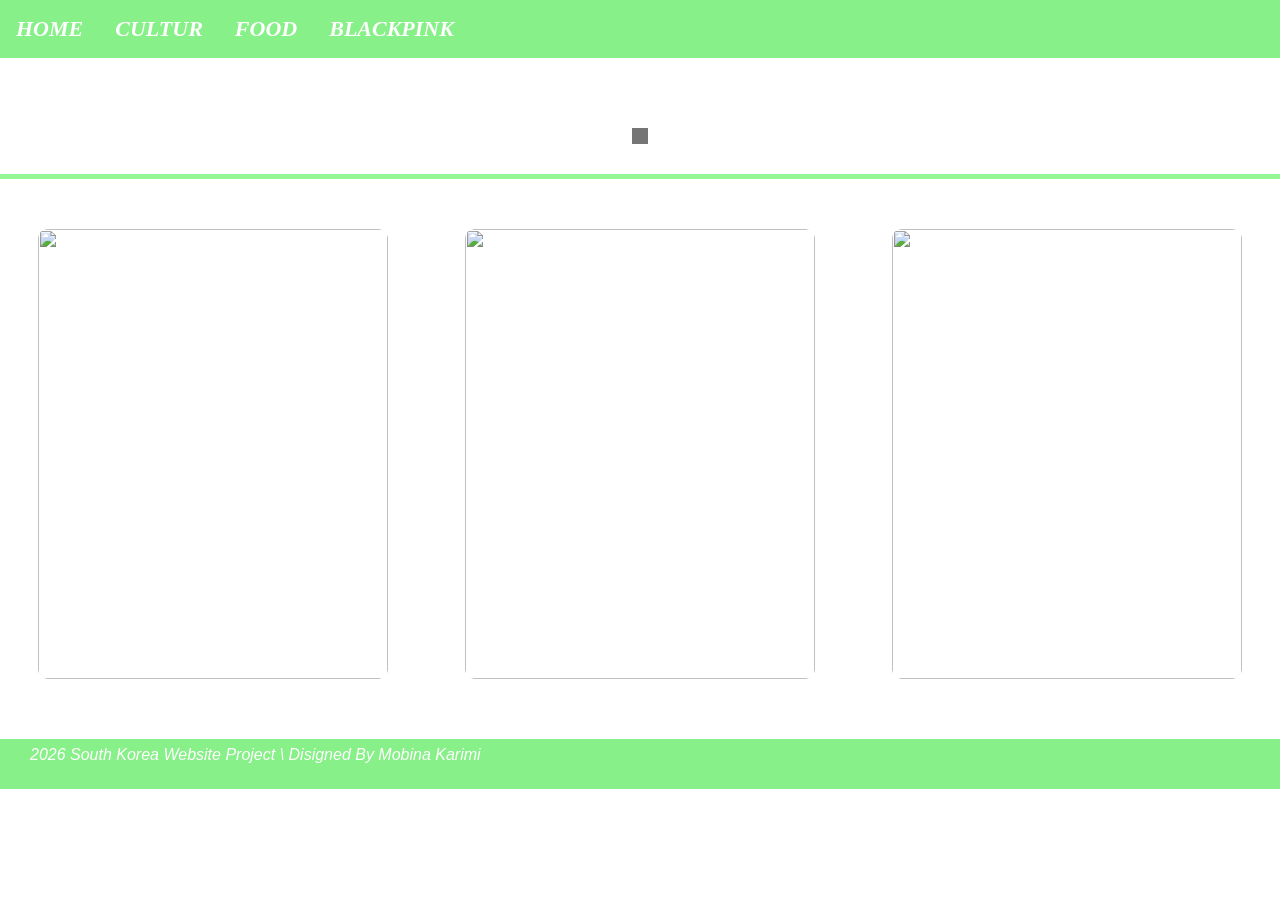
==== index.html @ f94b8197 "Add files via upload" ====
<!DOCTYPE html>
<html lang="en">

<head>
    <meta charset="UTF-8">
    <meta name="viewport" content="width=device-width, initial-scale=1.0">
    <title>Document</title>
    <link rel="stylesheet" href="./css/all.css">
   <link rel="stylesheet" href="./index.css">
</head>

<body>
    <nav>
        <div class="nav">
            <ul>
                <li><a href="first.html">home</a></li>
                <li><a href="culture.html">cultur</a></li>
                <li><a href="food.html">food</a></li>
                <li><a href="blackpink.html">blackpink</a></li>
            </ul>
        </div>
        <div class="icons">
            <span class="fab fa-google"></span>
            <span class="fab fa-telegram"></span>
            <span class="fab fa-instagram"></span>
            <span class="fab fa-github"></span>

        </div>
    </nav>
    <div class="all-map"> 
    <div class="mapp">
        <img src="./images/korea map.jpeg" alt="" usemap="#mymap">
        <map name="#mymap">
            <area shape="poly" coords="340 75,376 127,388 215,318 
                226,259 266,264 205,255 
                146,268 130,294 89,347 86" href="" alt="" 
                title="South Korea is a country in East Asia, 
                located in the southern part of the Korean Peninsula.
                Its area is about 100,000 square kilometers, 
                making it relatively small but highly developed.
                The history and culture of Korea date back thousands of years,
                with roots in ancient times.
                South Korea has a four-season climate.
                Summers are usually hot and humid, 
                winters are cold and dry, springs are mild with beautiful blossoms, 
                and autumns are cool and pleasant. This seasonal variety is one of
                the most distinctive features of Korea's nature and lifestyle">
        </map>
    </div>
</div>
    <div class="container">
        <div class="box bx1">
            <figure>
                <img src="./images/seoul tower.jpeg" alt="">
                <figcaption>
                    <h1 class="seoul">seoul city</h1>
                    <p>
                        Seoul is the capital and largest city of South Korea.
                         It blends modern skyscrapers, historic
                        palaces, and vibrant culture. 
                        Popular attractions include Gyeongbokgung Palace, 
                        N Seoul Tower,
                        and Myeongdong Market.
                    </p>
                </figcaption>
            </figure>
        </div>
        <div class="box bx2">
            <figure>
                <img src="./images/jejo.jpeg" alt="">
                <figcaption>
                    <h1 class="jejo">jejo island</h1>
                    <p>
                        Jeju Island is South Korea's largest island 
                        and a popular tourist destination. It is famous for
                        stunning natural landscapes, volcanoes, 
                        waterfalls, and beautiful beaches. Popular spots include
                        Hallasan, Manjanggul Cave, and Hyeopjae Beach.
                    </p>
                </figcaption>
            </figure>
        </div>
        <div class="box bx3">
            <figure>
                <img src="./images/busan sea.jpeg" alt="">
                <figcaption>
                    <h1 class="busan">busan port </h1>
                    <p>
                        Busan is the second largest city in South Korea 
                        and its biggest coastal city. It is famous for
                        beautiful beaches, fresh fish markets, 
                        and scenic nature. Popular attractions include Haeundae
                        Beach, Jalgachi Market, and Haedong Yonggungsa Temple.
                    </p>
                </figcaption>
            </figure>
        </div>
    </div>
    <footer>
        <span class="fab fa-bluesky fa-fw playground-icon">

        </span>
        <i>
            2026 south korea website project \ disigned by mobina karimi
        </i>
    </footer>
</body>

</html>
---- index.css ----
* {
         padding: 0;
         margin: 0;
         box-sizing: border-box;
     }

     nav {
         position: sticky;
         z-index: 1000;
         top: 0;
         width: 100%;
         background-color: rgb(136, 240, 136);
         display: flex;
         justify-content: space-between;
     }

     .nav ul {
         width: 60%;
         list-style-type: none;
         display: flex;
     }

     .nav ul li {
         flex-grow: 1;
     }


     .nav ul li a {
         display: block;
         font-style: italic;
         text-transform: uppercase;
         color: white;
         text-decoration: none;
         font-weight: bold;
         padding: 16px;
         font-size: 22px;
         text-align: center;
     }

     .nav ul li a:hover {
         background-color: white;
         color: greenyellow;
         border-radius: 5px;
         box-shadow: 2px 3px 4px rgb(115, 245, 173);
     }

     .nav div.icons {
         width: 10%;
         display: flex;
         justify-content: center;
         align-items: center;
     }

     div.icons span {
         font-size: 2rem;
         color: white;
         padding-top: 10px;
         padding-right: 10px;
     }

     .nav ul li span {
         margin-right: 10px;
     }

     div.mapp {
         display: flex;
         justify-content: center;
         align-items: center;
         margin-top: 70px;
     }

     body {
         background-image: url(./images/ggg.jpeg);
         background-size: 500px;
     }

     div.mapp img {
         border: 8px dashed rgba(0, 0, 0, 0.538);
     }

     .container {
         display: flex;
         justify-content: space-around;
         margin-top: 30px;
         border-top: 5px solid rgb(147, 248, 147);
         margin-bottom: 90px;

     }

     .box {
         width: 400px;
         height: 450px;
         margin: 10px;
     }

     figure,
     figure img,
     figure figcaption {
         width: 350px;
         height: 450px;
         border-radius: 9px;
     }

     figure {
         margin: 40px auto;
         font-family: sans-serif;
         position: relative;
         overflow: hidden;
     }

     figcaption {
         background-color: rgba(255, 255, 255, 0.133);
         backdrop-filter: blur(40px);
         padding: 30px;
         position: absolute;
         top: 100%;
         color: white;
         transition: 2s;
         font-size: 1.2rem;
     }

     figure figcaption h2 {
         margin-bottom: 10px;
     }

     figure figcaption p {
         line-height: 1.5;
         text-align: justify;
     }

     figure:hover figcaption {
         top: 0;
     }

     footer {
         width: 100%;
         height: 50px;
         background-color: rgb(136, 240, 136);
         bottom: 0;
         margin-top: 20px;

     }

     footer i {
         font-family: sans-serif;
         text-transform: capitalize;
         color: white;
         font-size: 1rem;
         padding: 10px;
     }

     footer span {
         width: 200px;
         color: white;
         font-size: 1.5rem;
         padding: 10px;
     }

     h1.seoul {
         text-align: center;
         padding: 5px;
         margin-bottom: 10px;
         font-size: 1.5rem;
         color: rgb(16, 205, 16);
         text-transform: uppercase;
         background-color: white;
         border-radius: 20px;
     }

     h1.jejo {
         text-align: center;
         padding: 5px;
         margin-bottom: 10px;
         font-size: 1.5rem;
         color: rgb(16, 205, 16);
         text-transform: uppercase;
         background-color: white;
         border-radius: 20px;
     }

     h1.busan {
         text-align: center;
         padding: 5px;
         margin-bottom: 10px;
         font-size: 1.5rem;
         color: rgb(16, 205, 16);
         text-transform: uppercase;
         background-color: white;
         border-radius: 20px;
     }

     @media screen and (max-width:992px) {

         .container {
             flex-wrap: wrap;
             justify-content: center;
         }

         .box {
             width: 350px;
         }

         figure,
         figure img,
         figure figcaption {
             width: 320px;
         }

         div.mapp img {
             width: 80%;
             height: auto;
         }

         .nav ul {
             width: 75%;
         }

         .nav ul li a {
             font-size: 18px;
             padding: 14px;
         }

         div.icons span {
             font-size: 1.6rem;
         }

     }

     @media screen and (max-width:768px) {

         nav {
             flex-direction: column;
             align-items: center;
         }

         .nav {
             width: 100%;
         }

         .nav ul {
             width: 100%;
             flex-direction: column;
         }

         .nav ul li {
             width: 100%;
         }

         .nav ul li a {
             font-size: 18px;
             padding: 12px;
         }

         .icons {
             margin: 10px 0;
         }

         div.mapp {
             margin-top: 250px;
         }

         div.mapp img {
             width: 95%;
             height: auto;
         }

         .container {
             flex-direction: column;
             align-items: center;
         }

         .box {
             width: 100%;
             height: auto;
         }

         figure,
         figure img,
         figure figcaption {
             width: 90%;
             height: 420px;
         }

         footer {
             height: auto;
             text-align: center;
             padding: 10px;
         }

     }

     @media screen and (max-width:480px) {

         .nav ul li a {
             font-size: 16px;
         }

         div.icons span {
             font-size: 1.3rem;
         }

         figure,
         figure img,
         figure figcaption {
             width: 95%;
             height: 380px;
         }

         figcaption {
             font-size: 1rem;
             padding: 20px;
         }

         h1.seoul,
         h1.jejo,
         h1.busan {
             font-size: 1.2rem;
         }

         footer i {
             font-size: .8rem;
         }

         footer span {
             font-size: 1.2rem;
         }

     }
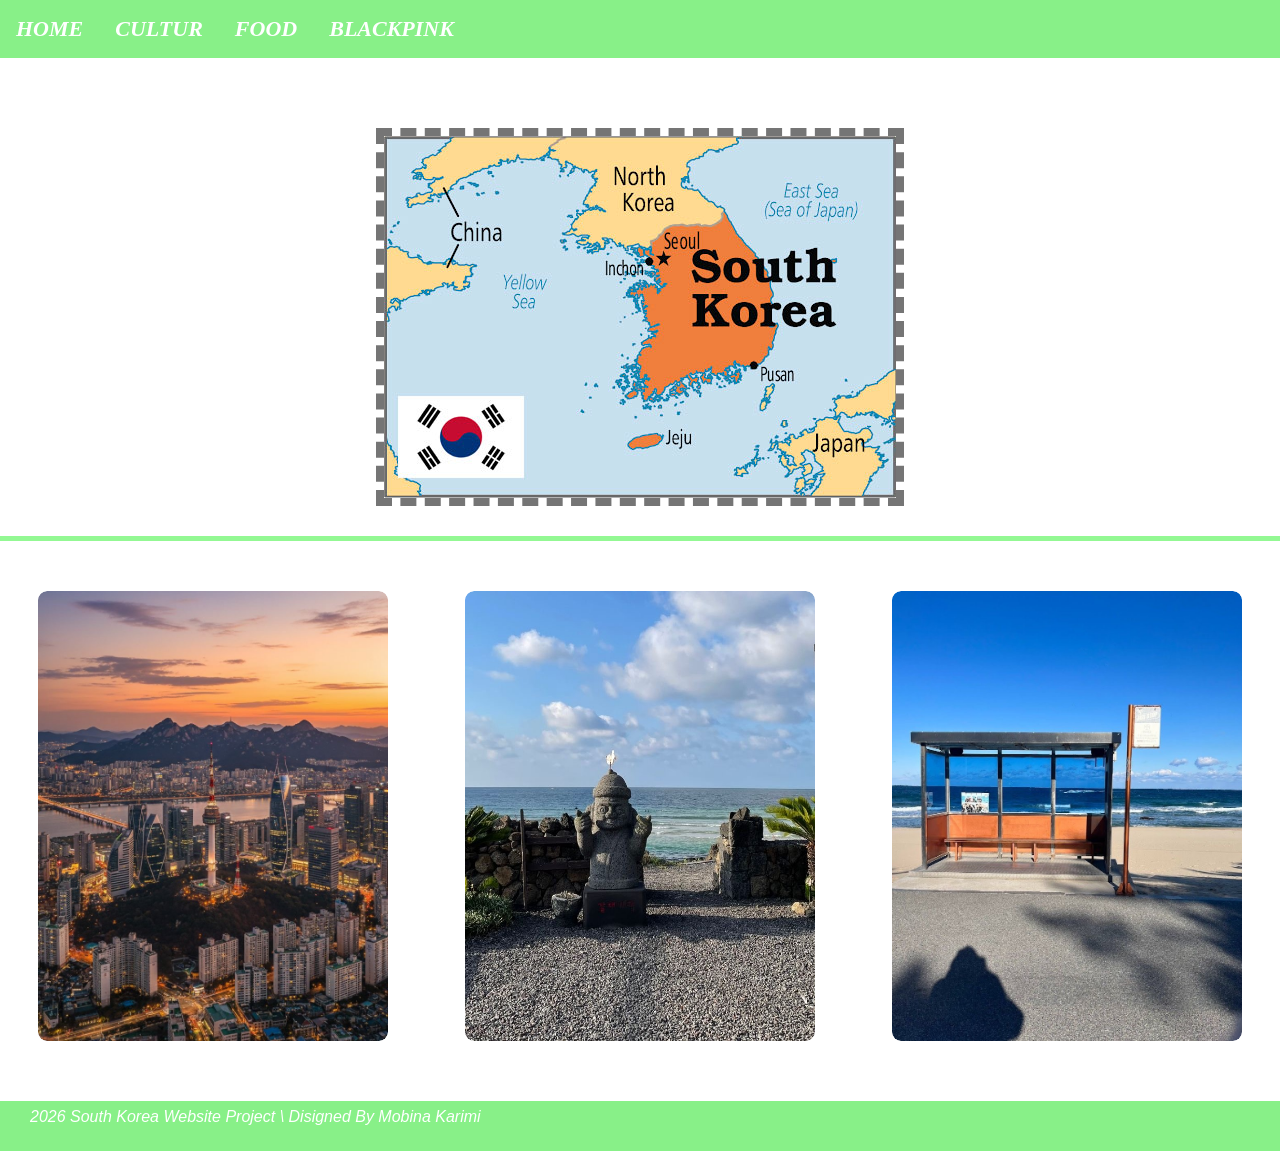
==== commit ce5e7504: "Update index.html" ====
--- a/index.html
+++ b/index.html
@@ -5,8 +5,8 @@
     <meta charset="UTF-8">
     <meta name="viewport" content="width=device-width, initial-scale=1.0">
     <title>Document</title>
-    <link rel="stylesheet" href="./css/all.css">
-   <link rel="stylesheet" href="./index.css">
+    <link rel="stylesheet" href="css/all.css">
+   <link rel="stylesheet" href="index.css">
 </head>
 
 <body>
@@ -29,7 +29,7 @@
     </nav>
     <div class="all-map"> 
     <div class="mapp">
-        <img src="./images/korea map.jpeg" alt="" usemap="#mymap">
+        <img src="korea map.jpeg" alt="" usemap="#mymap">
         <map name="#mymap">
             <area shape="poly" coords="340 75,376 127,388 215,318 
                 226,259 266,264 205,255 
@@ -51,7 +51,7 @@
     <div class="container">
         <div class="box bx1">
             <figure>
-                <img src="./images/seoul tower.jpeg" alt="">
+                <img src="seoul tower.jpeg" alt="">
                 <figcaption>
                     <h1 class="seoul">seoul city</h1>
                     <p>
@@ -67,7 +67,7 @@
         </div>
         <div class="box bx2">
             <figure>
-                <img src="./images/jejo.jpeg" alt="">
+                <img src="jejo.jpeg" alt="">
                 <figcaption>
                     <h1 class="jejo">jejo island</h1>
                     <p>
@@ -82,7 +82,7 @@
         </div>
         <div class="box bx3">
             <figure>
-                <img src="./images/busan sea.jpeg" alt="">
+                <img src="busan sea.jpeg" alt="">
                 <figcaption>
                     <h1 class="busan">busan port </h1>
                     <p>
